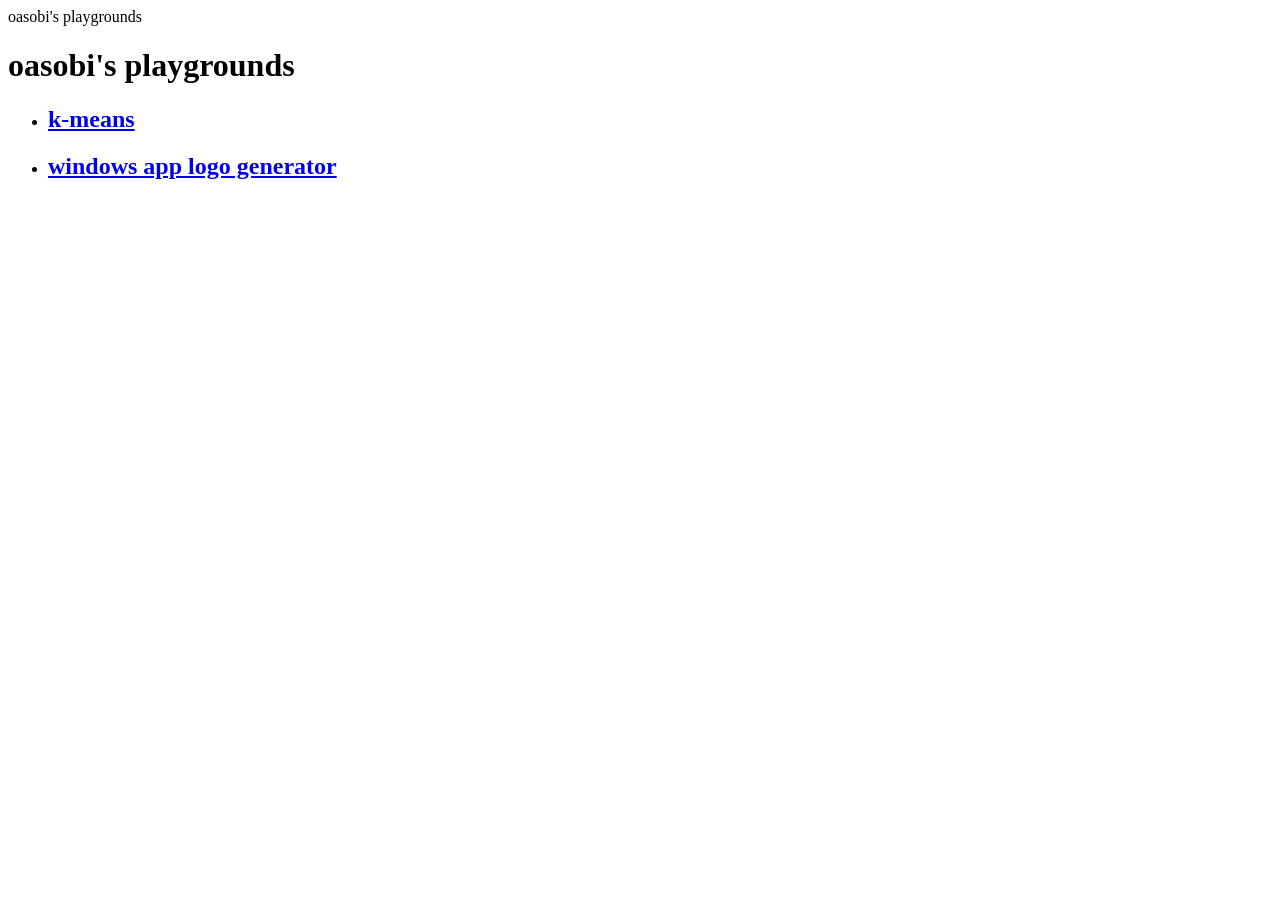
==== index.html @ 01b0a3ae "Add index.html for oasobi's playgrounds" ====
<!DOCTYPE html>
<html>
    <head>
        oasobi's playgrounds
    </head>
    <body>
        <h1>oasobi's playgrounds</h1>
        <ul>
            <li>
                <a href="/k-means">
                <h2>k-means</h2>
            </a>
            </li>
            <li>
                <a href="/winapplogogen">
                    <h2>windows app logo generator</h2>
                </a>
            </li>
        </ul>
    </body>
</html>
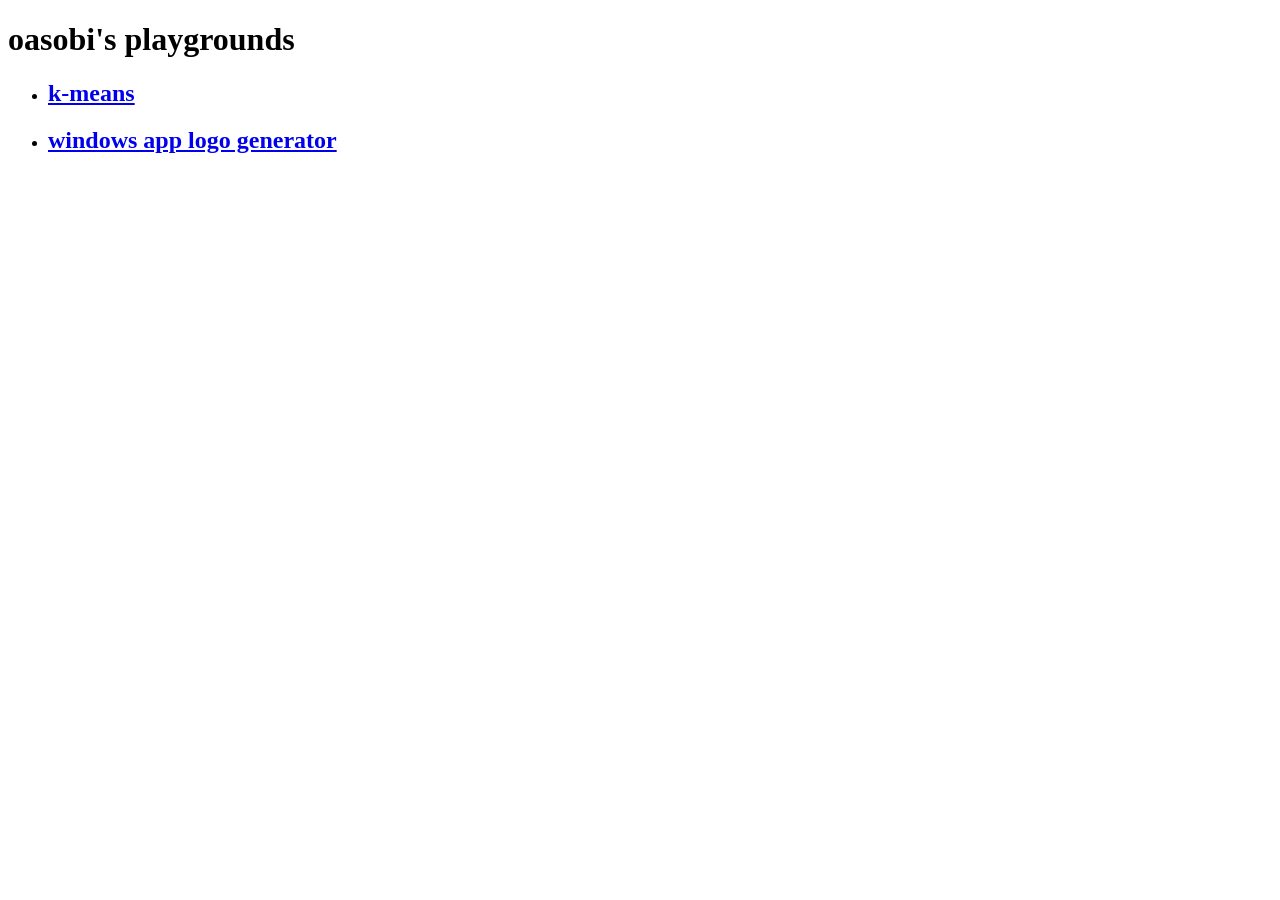
==== commit ecb139e6: "fix typo" ====
--- a/index.html
+++ b/index.html
@@ -1,18 +1,18 @@
 <!DOCTYPE html>
 <html>
     <head>
-        oasobi's playgrounds
+        <title>oasobi's playgrounds</title>
     </head>
     <body>
         <h1>oasobi's playgrounds</h1>
         <ul>
             <li>
-                <a href="/k-means">
+                <a href="/playground/k-means">
                 <h2>k-means</h2>
             </a>
             </li>
             <li>
-                <a href="/winapplogogen">
+                <a href="/playground/winapplogogen">
                     <h2>windows app logo generator</h2>
                 </a>
             </li>
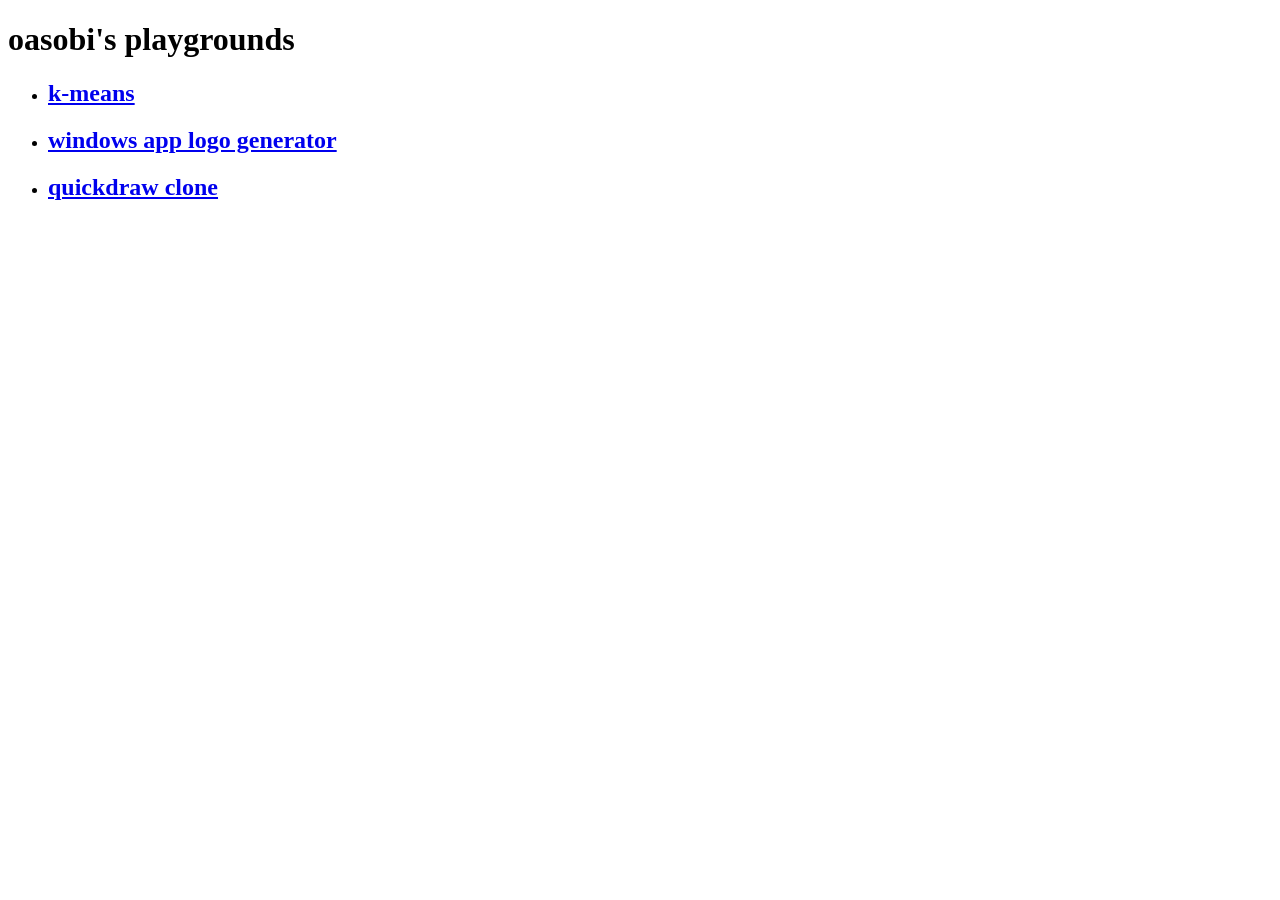
==== commit 5692ade4: "忘れ物" ====
--- a/index.html
+++ b/index.html
@@ -16,6 +16,11 @@
                     <h2>windows app logo generator</h2>
                 </a>
             </li>
+            <li>
+                <a href="/playground/quickdrawmodoki">
+                    <h2>quickdraw clone</h2>
+                </a>
+            </li>
         </ul>
     </body>
 </html>
